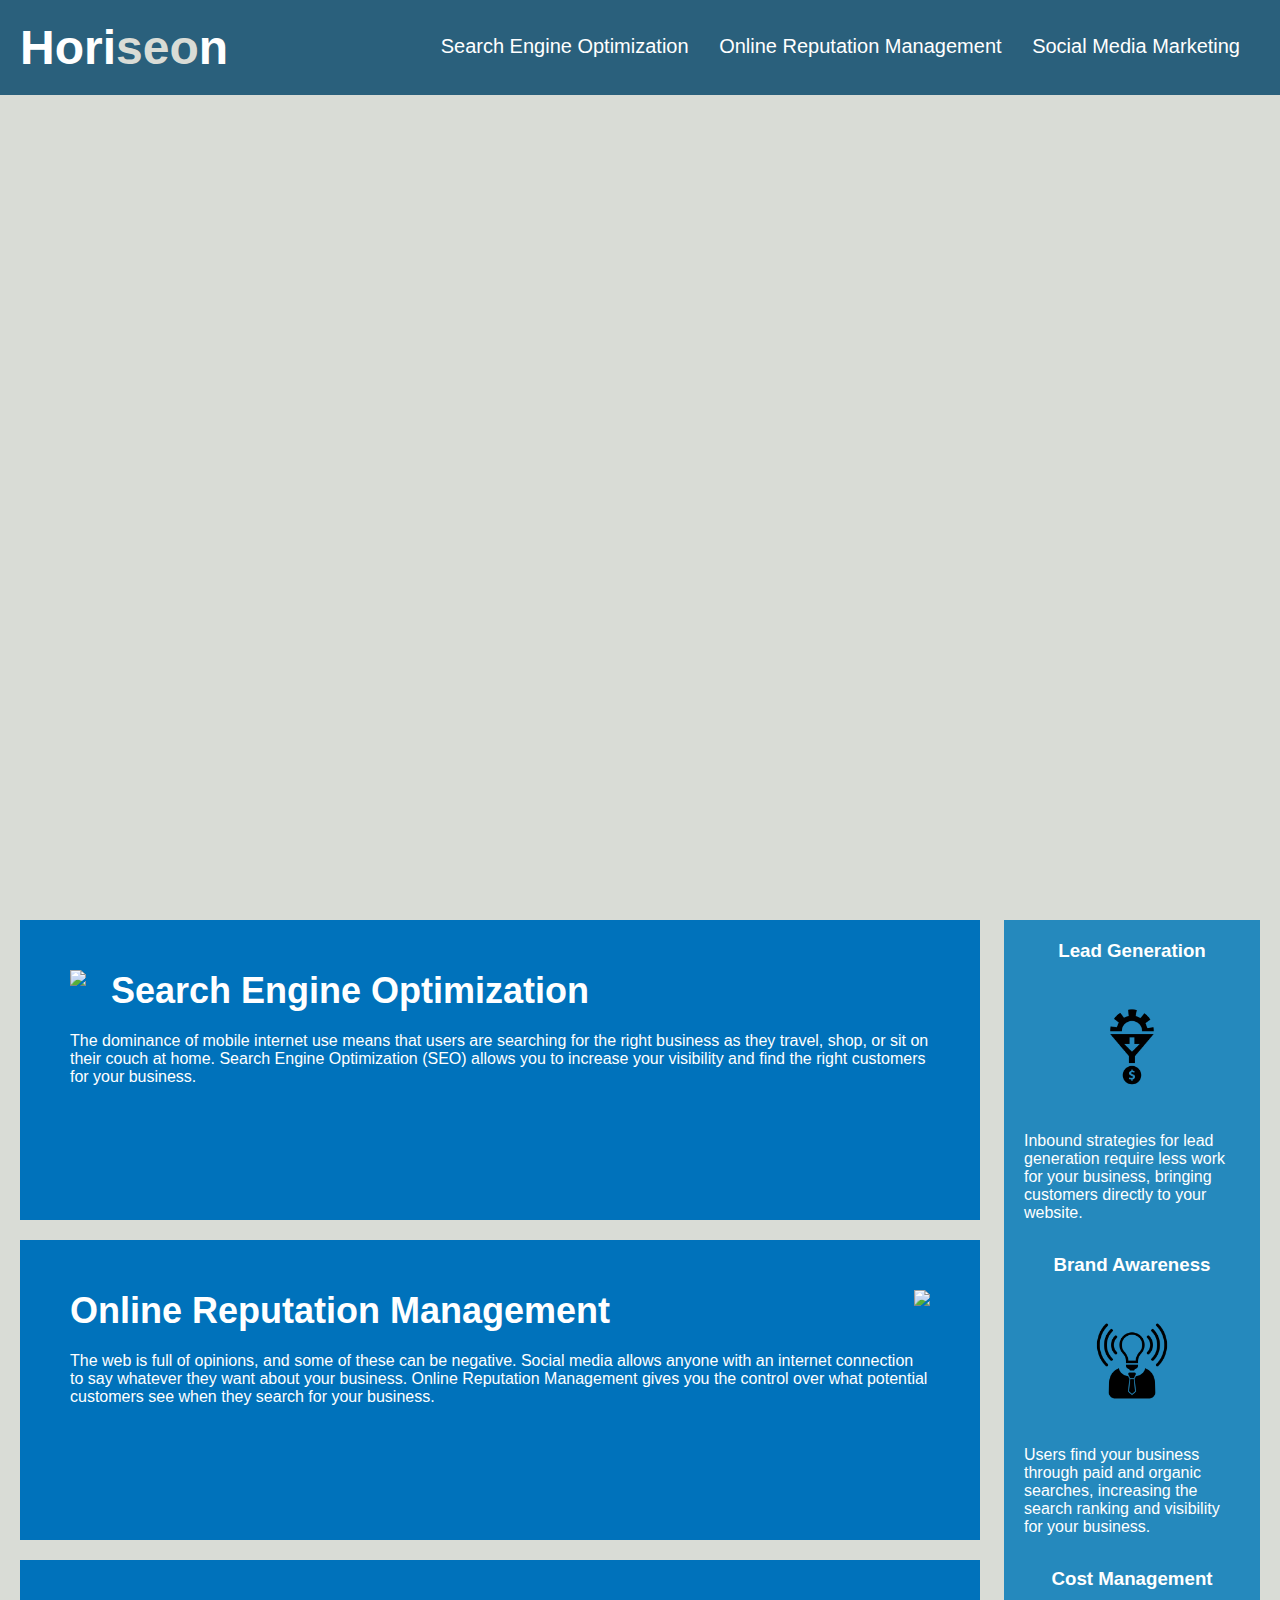
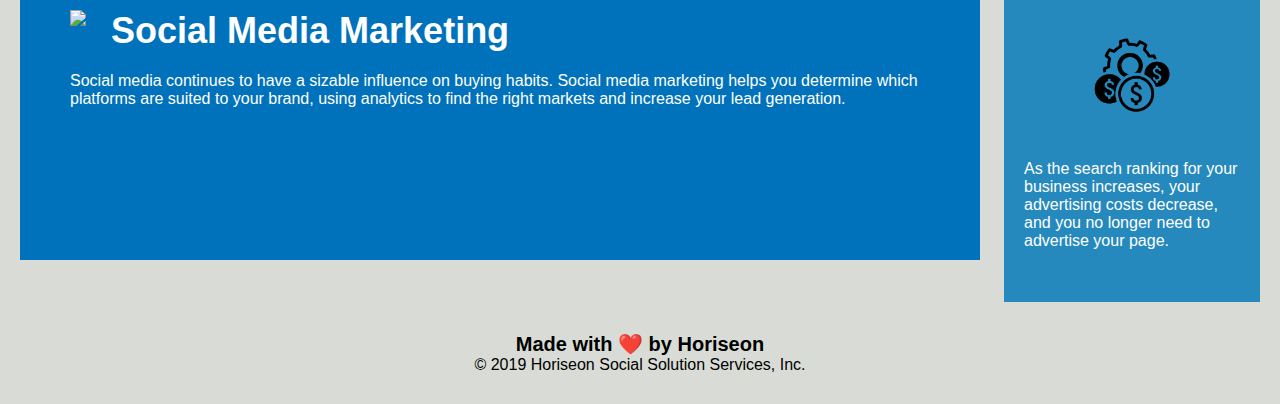
==== Develop/index.html @ 49bde32d "Initial version with some minor edits made." ====
<!DOCTYPE html>
<html lang="en-us">

<head>
    <meta charset="UTF-8" />
    <link rel="stylesheet" href="./assets/css/style.css">
    <title>website</title>
</head>

<body>
    <header>
        <h1>Hori<span class="seo">seo</span>n</h1>
        <div>
            <ul>
                <li>
                    <a href="#search-engine-optimization">Search Engine Optimization</a>
                </li>
                <li>
                    <a href="#online-reputation-management">Online Reputation Management</a>
                </li>
                <li>
                    <a href="#social-media-marketing">Social Media Marketing</a>
                </li>
            </ul>
        </div>
    </header>
    <div class="hero"></div>
    <div class="content">
        <div id="search-engine-optimization" class="search-engine-optimization">
            <img src="./assets/images/search-engine-optimization.jpg" class="float-left" />
            <h2>Search Engine Optimization</h2>
            <p>
                The dominance of mobile internet use means that users are searching for the right business as they travel, shop, or sit on their couch at home. Search Engine Optimization (SEO) allows you to increase your visibility and find the right customers for your business.
            </p>
        </div>
        <div id="online-reputation-management" class="online-reputation-management">
            <img src="./assets/images/online-reputation-management.jpg" class="float-right" />
            <h2>Online Reputation Management</h2>
            <p>
                The web is full of opinions, and some of these can be negative. Social media allows anyone with an internet connection to say whatever they want about your business. Online Reputation Management gives you the control over what potential customers see when they search for your business.
            </p>
        </div>
        <div id="social-media-marketing" class="social-media-marketing">
            <img src="./assets/images/social-media-marketing.jpg" class="float-left" />
            <h2>Social Media Marketing</h2>
            <p>
                Social media continues to have a sizable influence on buying habits. Social media marketing helps you determine which platforms are suited to your brand, using analytics to find the right markets and increase your lead generation.
            </p>
        </div>
    </div>
    <div class="benefits">
        <div class="benefit-lead">
            <h3>Lead Generation</h3>
            <img src="./assets/images/lead-generation.png" />
            <p>
                Inbound strategies for lead generation require less work for your business, bringing customers directly to your website.
            </p>
        </div>
        <div class="benefit-brand">
            <h3>Brand Awareness</h3>
            <img src="./assets/images/brand-awareness.png" />
            <p>
                Users find your business through paid and organic searches, increasing the search ranking and visibility for your business.
            </p>
        </div>
        <div class="benefit-cost">
            <h3>Cost Management</h3>
            <img src="./assets/images/cost-management.png"></img>
            <p>
                As the search ranking for your business increases, your advertising costs decrease, and you no longer need to advertise your page.
            </p>
        </div>
    </div>
    <div class="footer">
        <h2>Made with ❤️️ by Horiseon</h2>
        <p>
            &copy; 2019 Horiseon Social Solution Services, Inc.
        </p>
    </div>
</body>

</html>
---- Develop/assets/css/style.css ----
* {
    box-sizing: border-box;
    padding: 0;
    margin: 0;
}

body {
    background-color: #d9dcd6;
}

header {
    padding: 20px;
    font-family: 'Trebuchet MS', 'Lucida Sans Unicode', 'Lucida Grande', 'Lucida Sans', Arial, sans-serif;
    background-color: #2a607c;
    color: #ffffff;
}

header h1 {
    display: inline-block;
    font-size: 48px;
}

header h1 .seo {
    color: #d9dcd6;
}

header div {
    padding-top: 15px;
    margin-right: 20px;
    float: right;
    font-family: 'Gill Sans', 'Gill Sans MT', Calibri, 'Trebuchet MS', sans-serif;
    font-size: 20px;
}

header div ul {
    list-style-type: none;
}

header div ul li {
    display: inline-block;
    margin-left: 25px;
}

a {
    color: #ffffff;
    text-decoration: none;
}

p {
    font-size: 16px;
}

.hero {
    height: 800px;
    width: 100%;
    margin-bottom: 25px;
    background-image: url("../images/digital-marketing-meeting.jpg");
    background-size: cover;
    background-position: center;
}

.float-left {
    float: left;
    margin-right: 25px;
}

.float-right {
    float: right;
    margin-left: 25px;
}

.content {
    width: 75%;
    display: inline-block;
    margin-left: 20px;
}

.benefits {
    margin-right: 20px;
    padding: 20px;
    clear: both;
    float: right;
    width: 20%;
    height: 100%;
    font-family: 'Gill Sans', 'Gill Sans MT', Calibri, 'Trebuchet MS', sans-serif;
    background-color: #2589bd;
}

.benefit-lead {
    margin-bottom: 32px;
    color: #ffffff;
}

.benefit-brand {
    margin-bottom: 32px;
    color: #ffffff;
}

.benefit-cost {
    margin-bottom: 32px;
    color: #ffffff;
}

.benefit-lead h3 {
    margin-bottom: 10px;
    text-align: center;
}

.benefit-brand h3 {
    margin-bottom: 10px;
    text-align: center;
}

.benefit-cost h3 {
    margin-bottom: 10px;
    text-align: center;
}

.benefit-lead img {
    display: block;
    margin: 10px auto;
    max-width: 150px;
}

.benefit-brand img {
    display: block;
    margin: 10px auto;
    max-width: 150px;
}

.benefit-cost img {
    display: block;
    margin: 10px auto;
    max-width: 150px;
}

.search-engine-optimization {
    margin-bottom: 20px;
    padding: 50px;
    height: 300px;
    font-family: 'Gill Sans', 'Gill Sans MT', Calibri, 'Trebuchet MS', sans-serif;
    background-color: #0072bb;
    color: #ffffff;
}

.online-reputation-management {
    margin-bottom: 20px;
    padding: 50px;
    height: 300px;
    font-family: 'Gill Sans', 'Gill Sans MT', Calibri, 'Trebuchet MS', sans-serif;
    background-color: #0072bb;
    color: #ffffff;
}

.social-media-marketing {
    margin-bottom: 20px;
    padding: 50px;
    height: 300px;
    font-family: 'Gill Sans', 'Gill Sans MT', Calibri, 'Trebuchet MS', sans-serif;
    background-color: #0072bb;
    color: #ffffff;
}

.search-engine-optimization img {
    max-height: 200px;
}

.online-reputation-management img {
    max-height: 200px;
}

.social-media-marketing img {
    max-height: 200px;
}

.search-engine-optimization h2 {
    margin-bottom: 20px;
    font-size: 36px;
}

.online-reputation-management h2 {
    margin-bottom: 20px;
    font-size: 36px;
}

.social-media-marketing h2 {
    margin-bottom: 20px;
    font-size: 36px;
}

.footer {
    padding: 30px;
    clear: both;
    font-family: 'Trebuchet MS', 'Lucida Sans Unicode', 'Lucida Grande', 'Lucida Sans', Arial, sans-serif;
    text-align: center;
}

.footer h2 {
    font-size: 20px;
}
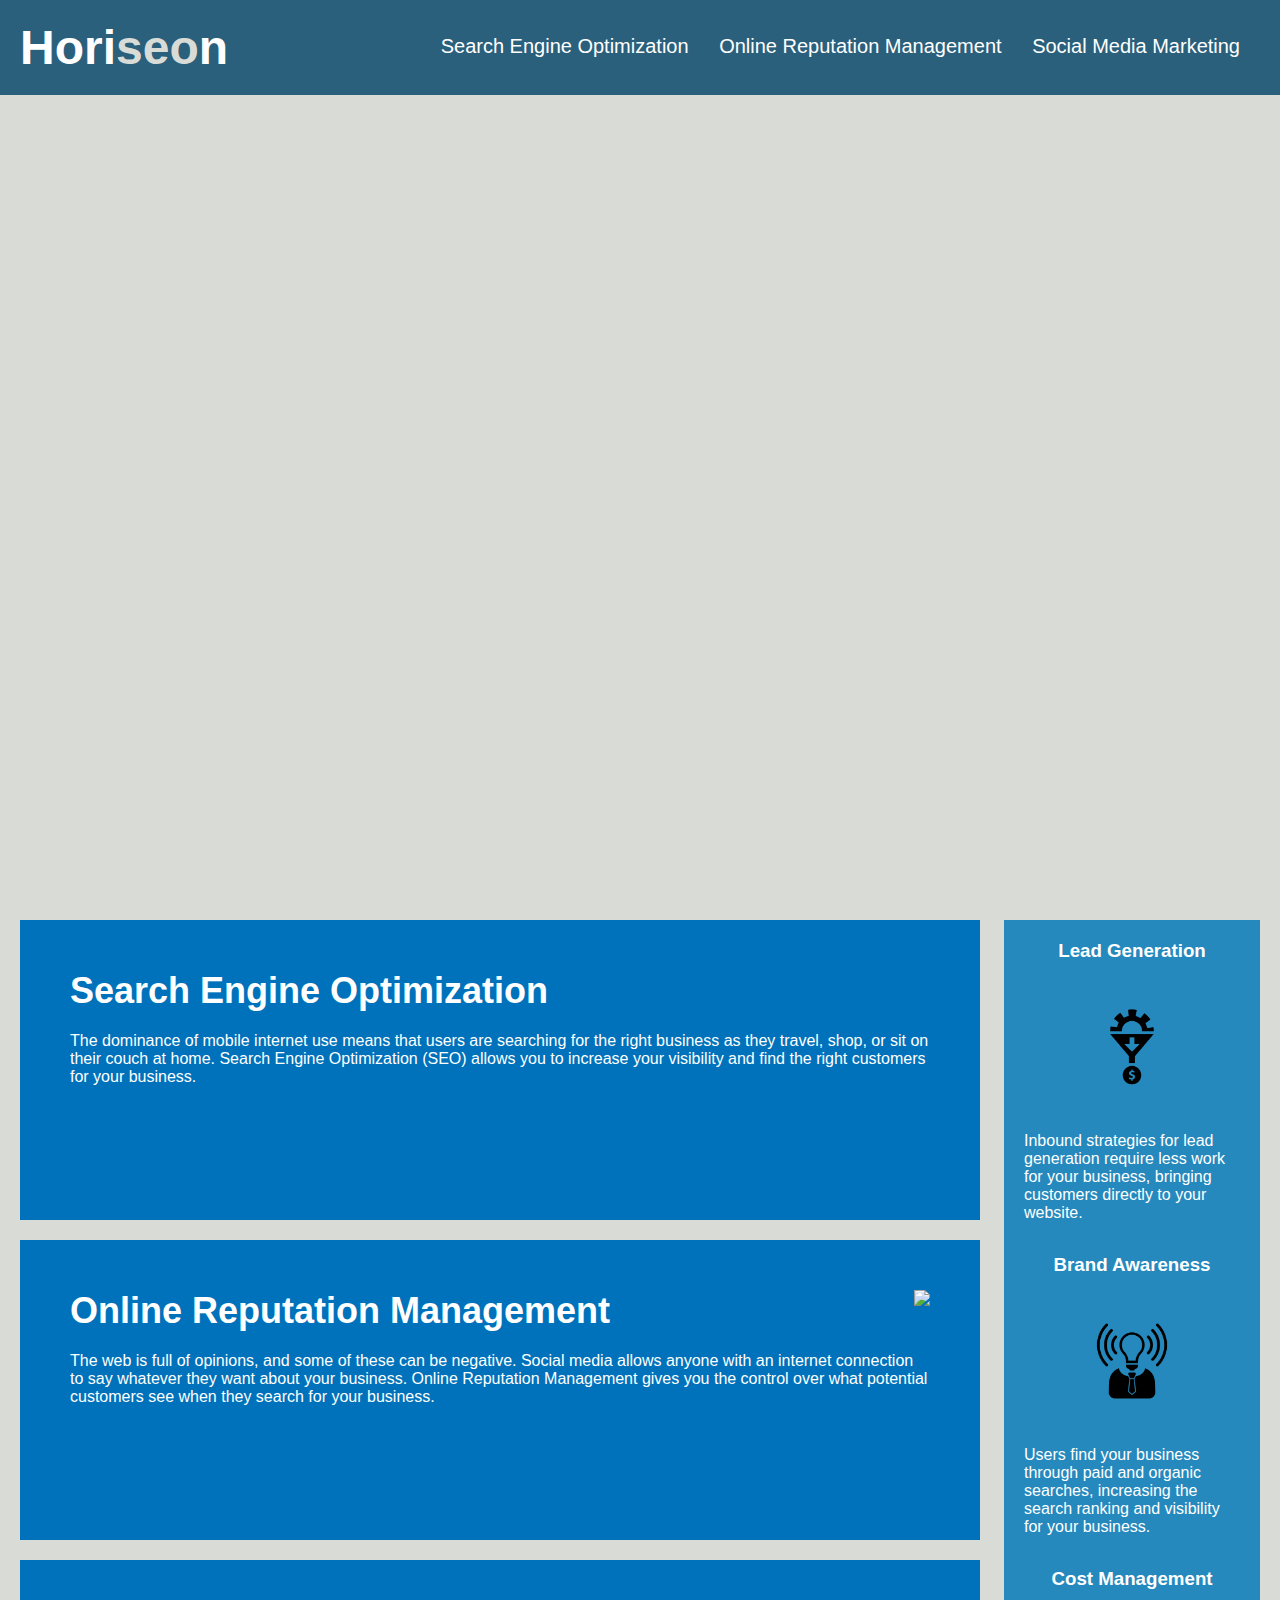
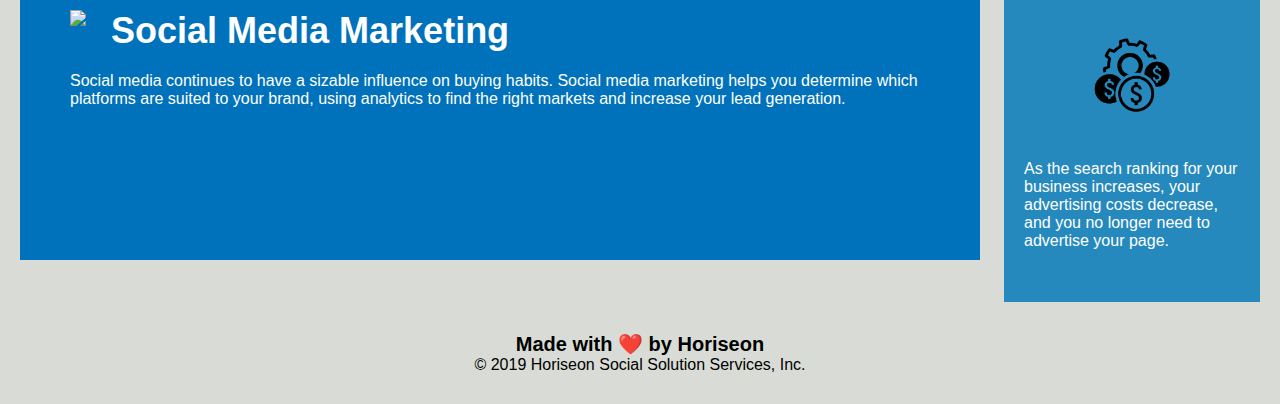
==== commit aa72889d: "Modifications with semantic HTML, consoidated CSS, comments" ====
--- a/Develop/index.html
+++ b/Develop/index.html
@@ -4,10 +4,12 @@
 <head>
     <meta charset="UTF-8" />
     <link rel="stylesheet" href="./assets/css/style.css">
-    <title>website</title>
+    <!-- Title set to reflect Horiseon site-->
+    <title>Welcome to Horiseon</title>
 </head>
 
 <body>
+    <!-- Leverage header element instead of another div -->
     <header>
         <h1>Hori<span class="seo">seo</span>n</h1>
         <div>
@@ -25,9 +27,11 @@
         </div>
     </header>
     <div class="hero"></div>
-    <div class="content">
+    <!-- Use main element for section content -->
+    <main>
+        <!-- fixed search-engine-optimination target for link above -->
         <div id="search-engine-optimization" class="search-engine-optimization">
-            <img src="./assets/images/search-engine-optimization.jpg" class="float-left" />
+            <img src="./assets/images/search-engine-optimization.jpg" class="float-left" alt=""/>
             <h2>Search Engine Optimization</h2>
             <p>
                 The dominance of mobile internet use means that users are searching for the right business as they travel, shop, or sit on their couch at home. Search Engine Optimization (SEO) allows you to increase your visibility and find the right customers for your business.
@@ -47,8 +51,9 @@
                 Social media continues to have a sizable influence on buying habits. Social media marketing helps you determine which platforms are suited to your brand, using analytics to find the right markets and increase your lead generation.
             </p>
         </div>
-    </div>
-    <div class="benefits">
+    </main>
+    <!-- Use aside element for previous benefits class content -->
+    <aside>
         <div class="benefit-lead">
             <h3>Lead Generation</h3>
             <img src="./assets/images/lead-generation.png" />
@@ -70,13 +75,13 @@
                 As the search ranking for your business increases, your advertising costs decrease, and you no longer need to advertise your page.
             </p>
         </div>
-    </div>
-    <div class="footer">
+    </aside>
+    <!-- <footer> element used instead of class footer -->
+    <footer>
         <h2>Made with ❤️️ by Horiseon</h2>
         <p>
             &copy; 2019 Horiseon Social Solution Services, Inc.
         </p>
-    </div>
+    </footer>
 </body>
-
 </html>
--- a/Develop/assets/css/style.css
+++ b/Develop/assets/css/style.css
@@ -69,13 +69,15 @@
     margin-left: 25px;
 }
 
-.content {
+/* class content moved to use main element */
+main {
     width: 75%;
     display: inline-block;
     margin-left: 20px;
 }
 
-.benefits {
+/* class benefits moved to use aside element */
+aside {
     margin-right: 20px;
     padding: 20px;
     clear: both;
@@ -86,55 +88,28 @@
     background-color: #2589bd;
 }
 
-.benefit-lead {
+/* Consolidated common benefit lead, brand and cost classes */
+.benefit-lead, .benefit-brand, .benefit-cost {
     margin-bottom: 32px;
     color: #ffffff;
 }
 
-.benefit-brand {
-    margin-bottom: 32px;
-    color: #ffffff;
-}
-
-.benefit-cost {
-    margin-bottom: 32px;
-    color: #ffffff;
-}
-
-.benefit-lead h3 {
+/* Consolidated benefit lead, brand and cost h3 elements */
+.benefit-lead h3, .benefit-brand h3, .benefit-cost h3 {
     margin-bottom: 10px;
     text-align: center;
 }
 
-.benefit-brand h3 {
-    margin-bottom: 10px;
-    text-align: center;
-}
+/* Consolidated image modifications for benefit lead, brand and cost */
 
-.benefit-cost h3 {
-    margin-bottom: 10px;
-    text-align: center;
-}
-
-.benefit-lead img {
+.benefit-lead img, .benefit-brand img, .benefit-cost img {
     display: block;
     margin: 10px auto;
     max-width: 150px;
 }
 
-.benefit-brand img {
-    display: block;
-    margin: 10px auto;
-    max-width: 150px;
-}
-
-.benefit-cost img {
-    display: block;
-    margin: 10px auto;
-    max-width: 150px;
-}
-
-.search-engine-optimization {
+/* Consolidate search-engine-optimization, online-reputation-management, social-media-marketing classes */
+.search-engine-optimization, .online-reputation-management, .social-media-marketing {
     margin-bottom: 20px;
     padding: 50px;
     height: 300px;
@@ -143,58 +118,27 @@
     color: #ffffff;
 }
 
-.online-reputation-management {
-    margin-bottom: 20px;
-    padding: 50px;
-    height: 300px;
-    font-family: 'Gill Sans', 'Gill Sans MT', Calibri, 'Trebuchet MS', sans-serif;
-    background-color: #0072bb;
-    color: #ffffff;
-}
+/* Consolidate image element changes for search-engine-optimization, .online-reputation-management, .social-media-marketing */
 
-.social-media-marketing {
-    margin-bottom: 20px;
-    padding: 50px;
-    height: 300px;
-    font-family: 'Gill Sans', 'Gill Sans MT', Calibri, 'Trebuchet MS', sans-serif;
-    background-color: #0072bb;
-    color: #ffffff;
-}
-
-.search-engine-optimization img {
+.search-engine-optimization img, .online-reputation-management img, .social-media-marketing img {
     max-height: 200px;
 }
 
-.online-reputation-management img {
-    max-height: 200px;
-}
+/* Consolidate h2 element changes for search-engine-optimization, .online-reputation-management, .social-media-marketing */
 
-.social-media-marketing img {
-    max-height: 200px;
-}
-
-.search-engine-optimization h2 {
+.search-engine-optimization h2, .online-reputation-management h2, .social-media-marketing h2 {
     margin-bottom: 20px;
     font-size: 36px;
 }
 
-.online-reputation-management h2 {
-    margin-bottom: 20px;
-    font-size: 36px;
-}
-
-.social-media-marketing h2 {
-    margin-bottom: 20px;
-    font-size: 36px;
-}
-
-.footer {
+/* Use footer element instead of class .footer */
+footer {
     padding: 30px;
     clear: both;
     font-family: 'Trebuchet MS', 'Lucida Sans Unicode', 'Lucida Grande', 'Lucida Sans', Arial, sans-serif;
     text-align: center;
 }
 
-.footer h2 {
+footer h2 {
     font-size: 20px;
 }
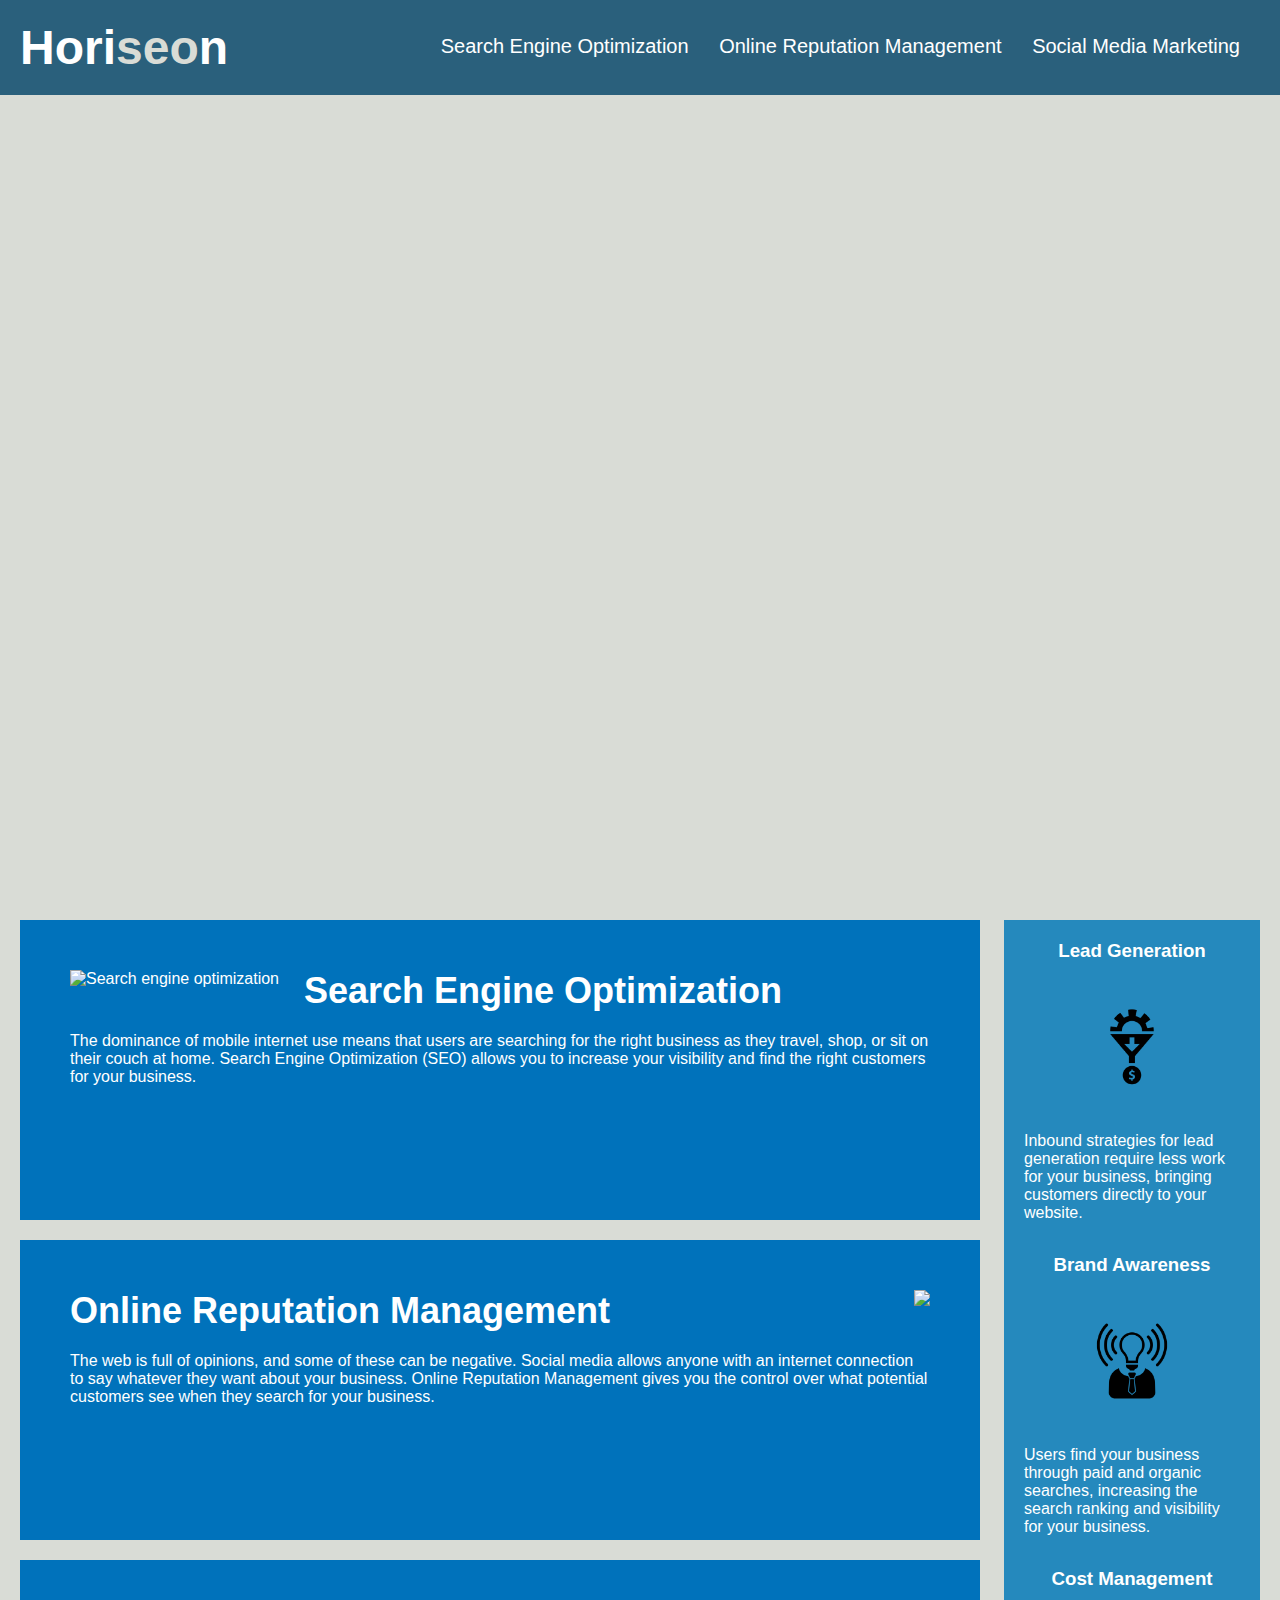
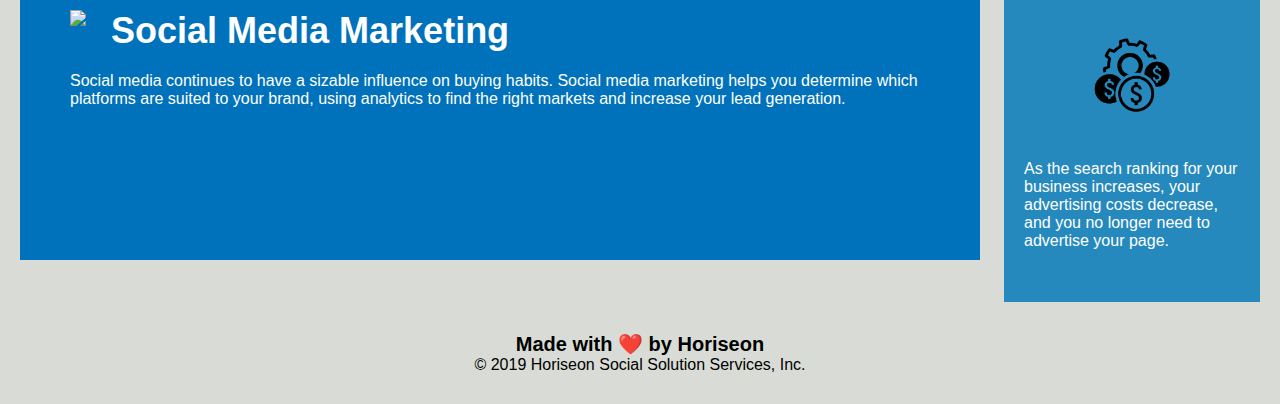
==== commit d570ab34: "Added comments, modified <h2> --> <h4> tags in footer" ====
--- a/Develop/index.html
+++ b/Develop/index.html
@@ -31,21 +31,21 @@
     <main>
         <!-- fixed search-engine-optimination target for link above -->
         <div id="search-engine-optimization" class="search-engine-optimization">
-            <img src="./assets/images/search-engine-optimization.jpg" class="float-left" alt=""/>
+            <img src="./assets/images/search-engine-optimization.jpg" class="float-left" alt="Search engine optimization">
             <h2>Search Engine Optimization</h2>
             <p>
                 The dominance of mobile internet use means that users are searching for the right business as they travel, shop, or sit on their couch at home. Search Engine Optimization (SEO) allows you to increase your visibility and find the right customers for your business.
             </p>
         </div>
-        <div id="online-reputation-management" class="online-reputation-management">
-            <img src="./assets/images/online-reputation-management.jpg" class="float-right" />
+        <div id="online-reputation-management" class="online-reputation-management" alt="Reputation Management">
+            <img src="./assets/images/online-reputation-management.jpg" class="float-right">
             <h2>Online Reputation Management</h2>
             <p>
                 The web is full of opinions, and some of these can be negative. Social media allows anyone with an internet connection to say whatever they want about your business. Online Reputation Management gives you the control over what potential customers see when they search for your business.
             </p>
         </div>
-        <div id="social-media-marketing" class="social-media-marketing">
-            <img src="./assets/images/social-media-marketing.jpg" class="float-left" />
+        <div id="social-media-marketing" class="social-media-marketing" alt="Social Media Marketing">
+            <img src="./assets/images/social-media-marketing.jpg" class="float-left">
             <h2>Social Media Marketing</h2>
             <p>
                 Social media continues to have a sizable influence on buying habits. Social media marketing helps you determine which platforms are suited to your brand, using analytics to find the right markets and increase your lead generation.
@@ -56,21 +56,21 @@
     <aside>
         <div class="benefit-lead">
             <h3>Lead Generation</h3>
-            <img src="./assets/images/lead-generation.png" />
+            <img src="./assets/images/lead-generation.png"  alt="Lead Generation">
             <p>
                 Inbound strategies for lead generation require less work for your business, bringing customers directly to your website.
             </p>
         </div>
         <div class="benefit-brand">
             <h3>Brand Awareness</h3>
-            <img src="./assets/images/brand-awareness.png" />
+            <img src="./assets/images/brand-awareness.png" alt="Brand Awareness">
             <p>
                 Users find your business through paid and organic searches, increasing the search ranking and visibility for your business.
             </p>
         </div>
         <div class="benefit-cost">
             <h3>Cost Management</h3>
-            <img src="./assets/images/cost-management.png"></img>
+            <img src="./assets/images/cost-management.png"  alt="Cost Management">
             <p>
                 As the search ranking for your business increases, your advertising costs decrease, and you no longer need to advertise your page.
             </p>
@@ -78,7 +78,8 @@
     </aside>
     <!-- <footer> element used instead of class footer -->
     <footer>
-        <h2>Made with ❤️️ by Horiseon</h2>
+        <!-- Moved footer to use <h4> tag instead of <h2> -->
+        <h4>Made with ❤️️ by Horiseon</h4>
         <p>
             &copy; 2019 Horiseon Social Solution Services, Inc.
         </p>
--- a/Develop/assets/css/style.css
+++ b/Develop/assets/css/style.css
@@ -139,6 +139,6 @@
     text-align: center;
 }
 
-footer h2 {
+footer h4 {
     font-size: 20px;
 }
